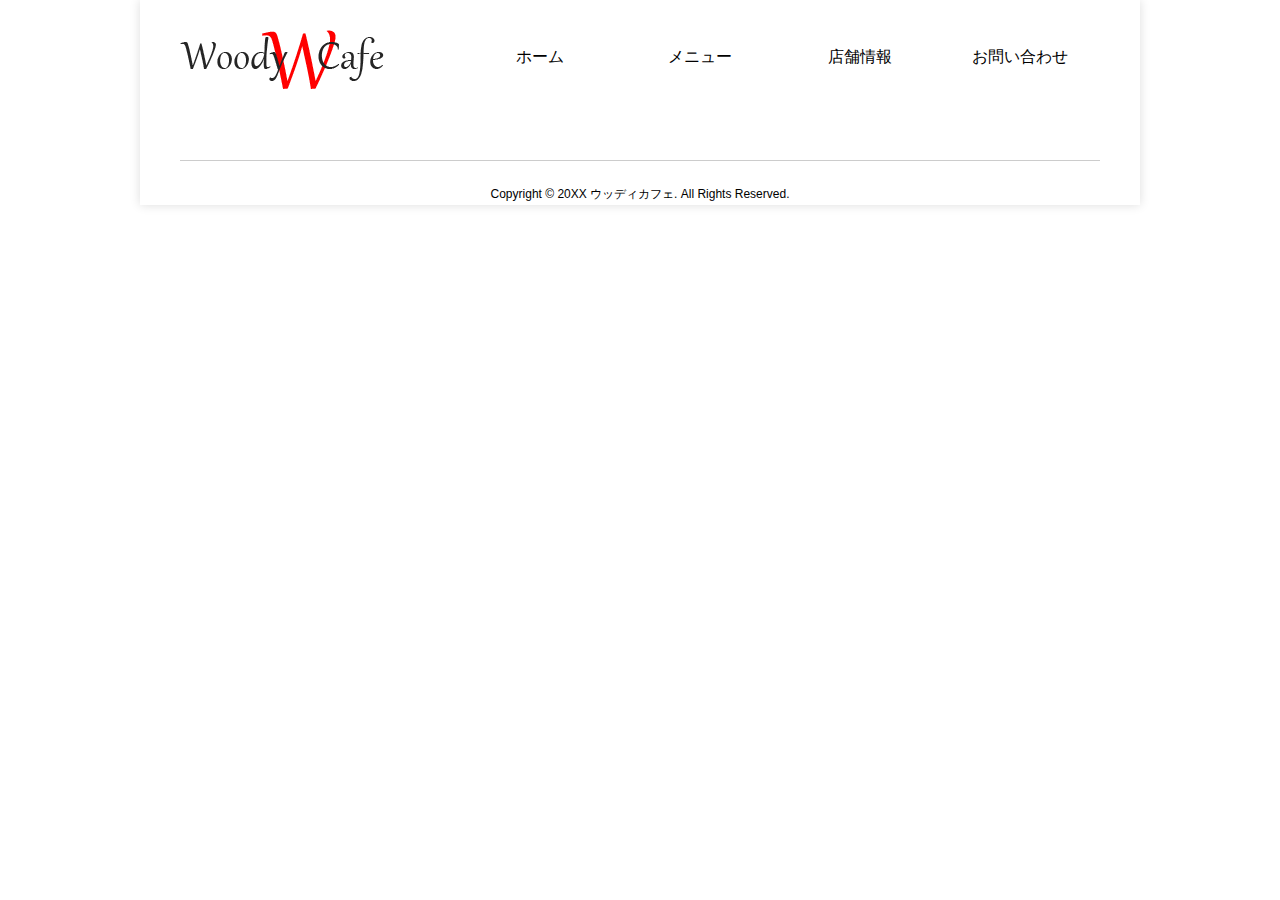
==== woodycafe/contact.html @ db1819e8 "contact.htmlの追加" ====
﻿<!DOCTYPE html>
<html lang="ja">
	<head>
		<meta charset="UTF-8">
		<meta name="viewport" content="width=device-width, initial-scale=1">
		<meta name="description" content="2015年上野公園のそばにオープンした緑に囲まれた自然派カフェ。スタイリッシュなカフェでほっと一息お寛ぎください。">
		<meta name="keywords" content="ウッディカフェ,Woody Cafe,東京,上野,喫茶店">
		<title>ウッディカフェ</title>
		<link rel="stylesheet" href="css/sanitize.css">
		<link rel="stylesheet" href="css/style.css">
	</head>
	<body>
		<div class="wrapper">
			<header class="gl-header">
				<h1><a href="index.html">Woody Cafe</a></h1>
				<nav class="gl-nav">
					<ul>
						<li><a href="index.html">ホーム</a></li>
						<li><a href="menu.html">メニュー</a></li>
						<li><a href="info.html">店舗情報</a></li>
						<li><a href="contact.html">お問い合わせ</a></li>
					</ul>
				</nav>
			</header>
			<main class="gl-main">
				<section class="">
					<h2></h2>
				
				</section>
				
			</main>
			
			<footer class="gl-footer">
				<p><small>Copyright &copy; 20XX ウッディカフェ. All Rights Reserved.</small></p>
			</footer>
		</div>
	</body>
</html>
---- woodycafe/css/sanitize.css ----
/*! sanitize.css v3.0.0 | CC0 1.0 Public Domain | github.com/10up/sanitize.css */

/*
 * Normalization
 */

audio:not([controls]) {
	display: none; /* Chrome 44-, iOS 8+, Safari 9+ */
}

button {
	overflow: visible; /* Internet Explorer 11- */
	-webkit-appearance: button; /* iOS 8+ */
}

details {
	display: block; /* Edge 12+, Firefox 40+, Internet Explorer 11-, Windows Phone 8.1+ */
}

html {
	-ms-overflow-style: -ms-autohiding-scrollbar; /* Edge 12+, Internet Explorer 11- */
	overflow-y: scroll; /* All browsers without overlaying scrollbars */
	-webkit-text-size-adjust: 100%; /* iOS 8+ */
}

input {
	-webkit-border-radius: 0 /* iOS 8+ */
}

input[type="button"], input[type="reset"], input[type="submit"] {
	-webkit-appearance: button;/* iOS 8+ */
}

input[type="number"] {
	width: auto;/* Firefox 36+ */
}

input[type="search"] {
	-webkit-appearance: textfield;/* Chrome 45+, Safari 9+ */
}

input[type="search"]::-webkit-search-cancel-button, input[type="search"]::-webkit-search-decoration {
	-webkit-appearance: none;/* Chrome 45+, Safari 9+ */
}

main {
	display: block; /* Android 4.3-, Internet Explorer 11-, Windows Phone 8.1+ */
}

pre {
	overflow: auto; /* Internet Explorer 11- */
}

progress {
	display: inline-block; /* Internet Explorer 11-, Windows Phone 8.1+ */
}

small {
	font-size: 75%; /* All browsers */
}

summary {
	display: block; /* Firefox 40+, Internet Explorer 11-, Windows Phone 8.1+ */
}

svg:not(:root) {
	overflow: hidden; /* Internet Explorer 11- */
}

template {
	display: none; /* Android 4.3-, Internet Explorer 11-, iOS 7-, Safari 7-, Windows Phone 8.1+ */
}

textarea {
	overflow: auto; /* Edge 12+, Internet Explorer 11- */
}

[hidden] {
	display: none; /* Internet Explorer 10- */
}

/*
 * Universal inheritance
 */

*,
:before,
:after {
	box-sizing: inherit;
}

* {
	font-size: inherit;
	line-height: inherit;
}

:before,
:after {
	text-decoration: inherit;
	vertical-align: inherit;
}



/*
 * Opinionated defaults
 */

/* specify the border style and width of all elements */

*,
:before,
:after {
	border-style: solid;
	border-width: 0;
}

/* specify the core styles of all elements */

* {
	background-repeat: no-repeat;
	margin: 0;
	padding: 0;
}

/* specify the root styles of the document */

:root {
	background-color: #ffffff;
	box-sizing: border-box;
	color: #000000;
	cursor: default;
	font: 100%/1.5 sans-serif;
	text-rendering: optimizeLegibility;
}

/* specify the text decoration of anchors */

a {
	text-decoration: none;
}

/* specify the alignment of media elements */

audio,
canvas,
iframe,
img,
svg,
video {
	vertical-align: middle;
}

/* specify the background color of form elements */

button,
input,
select,
textarea {
	background-color: transparent;
}

/* specify the inherited color and font of form elements */

button,
input,
select,
textarea {
	color: inherit;
	font-family: inherit;
	font-style: inherit;
	font-weight: inherit;
}

/* specify the minimum height of form elements */

button,
[type="button"],
[type="date"],
[type="datetime"],
[type="datetime-local"],
[type="email"],
[type="month"],
[type="number"],
[type="password"],
[type="reset"],
[type="search"],
[type="submit"],
[type="tel"],
[type="text"],
[type="time"],
[type="url"],
[type="week"],
select,
textarea {
	min-height: 1.5em;
}

/* specify the font family of code elements */

code,
kbd,
pre,
samp {
	font-family: monospace, monospace;
}

/* specify the list style of nav lists */

nav ol,
nav ul {
	list-style: none;
}

/* specify the standard appearance of selects */

select {
	-moz-appearance: none;    /* Firefox 40+ */
	-webkit-appearance: none /* Chrome 45+ */
}

select::-ms-expand {
	display: none;/* Edge 12+, Internet Explorer 11- */
}

select::-ms-value {
	color: currentColor;/* Edge 12+, Internet Explorer 11- */
}

/* specify the border styling of tables */

table {
	border-collapse: collapse;
	border-spacing: 0;
}

/* specify the resizability of textareas */

textarea {
	resize: vertical;
}

/* specify the background color, font color, and drop shadow of text selections */

::-moz-selection {
	background-color: #b3d4fc; /* required when declaring ::selection */
	color: #4c2b03;
	text-shadow: none;
}

::selection {
	background-color: #b3d4fc; /* required when declaring ::selection */
	color: #4c2b03;
	text-shadow: none;
}

/* specify the progress cursor of updating elements */

[aria-busy="true"] {
	cursor: progress;
}

/* specify the pointer cursor of trigger elements */

[aria-controls] {
	cursor: pointer;
}

/* specify the unstyled cursor of disabled, not-editable, or otherwise inoperable elements */

[aria-disabled] {
	cursor: default;
}

/* specify the style of visually hidden yet accessible elements */

[hidden][aria-hidden="false"] {
	clip: rect(0 0 0 0);
	display: inherit;
	position: absolute
}

[hidden][aria-hidden="false"]:focus {
	clip: auto;
}

/*# sourceMappingURL=sanitize.css.map */
---- woodycafe/css/style.css ----
@charset "utf-8";
@import url("https://fonts.googleapis.com/css?family=Raleway");
@import url("https://fonts.googleapis.com/css?family=Roboto:300");

/*
------------------------------------------------------- */
/* base
------------------------------------------------------- */

body {
    font-family: '游ゴシック体', 'Yu Gothic', YuGothic, 'ヒラギノ角ゴシックPro', 'Hiragino Kaku Gothic Pro', メイリオ, Meiryo, Osaka, 'ＭＳＰゴシック', 'MS PGothic', sans-serif;
    line-height: 1.5;
}
.wrapper {
    width: 1000px;
    margin: 0 auto;
    padding: 0 40px;
    box-shadow: 0 0 10px #dddddd;
}
a {
    text-decoration: none;
}
h1 a {
    display: block;
    background: url("../images/logo.png") 0px 30px no-repeat;
    height: 90px;
    width: 260px;
    text-indent: -9999px;
    float: left;
    margin-right: 20px;
}
h2 {
     font-size: 32px;
    font-family: 'Roboto', sans-serif;
    font-weight: 300;
    padding-bottom: 10px;
    margin-bottom : 30px;
}
.menu h2, .shop h2, .contact h2 {
    height: 150px;
    font-size: 40px;
    color: #ffffff;
    padding-top: 80px;
    padding-left: 30px;
    text-shadow: 1px 1px 5px rgba(0,0,0,0.5);
}
.menu h2 {
    background: url("../images/titleimage01.jpg") 0 0 no-repeat;
}
.shop h2 {
    background: url("../images/titleimage02.jpg") 0 0 no-repeat;
}
.contact h2 {
    background: url("../images/titleimage03.jpg") 0 0 no-repeat;
}
.message h2, .topics h2 {
    border-bottom: 1px dotted #cccccc;
    padding: 0 0 10px 0;
}
h3 {
    font-size: 24px;
    font-family: 'Roboto', sans-serif;
    font-weight: 300;
}
p:not(:last-of-type){
    margin-bottom: 10px;
}
section {
    margin-bottom: 15px;
}
ul {
    list-style-type: none;
}
input, textarea {
    border: 1px solid #dddddd;
}
.gl-header {
    height: 90px;
    overflow: hidden;
    margin-bottom: 30px;
}
.gl-footer {
    text-align: center;
    border-top: 1px solid #cccccc;
    padding-top: 20px;
}

/*
------------------------------------------------------ */
/* nav
------------------------------------------------------- */
.gl-nav ul {
    padding-top: 35px;
    display: table;
    table-layout: fixed;
    width: 640px;
}
.gl-nav li {
    display: table-cell;
    text-align: center;
}
.gl-nav a {
    display: block;
    padding: 10px 0;
    width: 100%;
    color: #000000;
}
.gl-nav a:hover {
    color: #999999;
}

/*
------------------------------------------------------ */
/* top
------------------------------------------------------- */
.main-img {
    margin-bottom: 30px;
}
.message {
    overflow: hidden;
}
.message img {
    border: 1px solid #dddddd;
    padding: 5px;
    float: right;
    margin-left: 20px;
}
.topics dl {
    overflow: hidden;
}
.topics dt {
    float: left;
    width: 120px;
    background-color: #555555;
    color: #ffffff;
    padding: 5px 10px;
    margin-bottom: 10px;
}
.topics dd {
    margin-left: 140px;
    padding: 5px;
    margin-bottom: 10px;
}
.top-aside ul {
    overflow: hidden;
    margin-bottom: 30px;
}
.top-aside li {
    float: left;
    margin-right: 10px;
}
.top-aside li:last-child {
    margin-right: 0;
}
/*
------------------------------------------------------- */
/* menu
------------------------------------------------------- */
.menu .flex-container {
    display: flex;
}
.menu .flex-item01 {
    order: 1;
    flex-grow: 1;
}
.menu .flex-item02 {
    order: 0;
    flex-grow: 3;
}
.menu-box ul {
    display: flex;
    width: 600px;
    margin: 20px 0 30px 0;
    flex-flow: wrap;
    justify-content: space-between;
}
.menu-box:nth-of-type(5) ul {
    height: 400px;
    align-content: space-between;
}
.menu-box img {
    border: 1px solid #dddddd;
    padding: 5px;
    margin-bottom: 3px;
}
.caption {
    font-size: 12px;
}

/*
------------------------------------------------------- */
/* shop
------------------------------------------------------- */
.shop .flex-container {
    display: flex;
    justify-content: space-between;
}
.shop table {
    border-collapse: collapse;
    width: 440px;
}
.shop th, .shop td {
    padding: 10px;
}
.shop th {
    width: 25%;
    vertical-align: top;
    font-weight: normal;
    text-align: left;
    background-color: #555555;
    color: #ffffff;
    border-bottom: 1px solid #ffffff;
}
.shop tr:last-child th {
    border: none;
}

/*
------------------------------------------------------- */
/* contact
------------------------------------------------------- */
.contact .require {
    color: #ff0000;
}
.contact .item01, .contact .item02 {
    display: block;
    width: 300px;
    float: left;
    margin-bottom: 10px;
    text-align: right;
    line-height: 40px;
    margin-right: 10px;
}
.contact .item01:after {
    content: "";
    display: block;
    clear:both;
}
.contact input {
    border-radius: 3px;
    padding: 8px;
}
.contact input[type="text"], .contact input[type="email"], .contact input[type="tel"] {
    width: 300px;
}
.contact .item02wrapper {
    overflow: hidden;
}
.contact .item02wrapper label {
    line-height: 40px;
}
.contact p:nth-child(7) .item02, .contact p:nth-child(8) .item02, .contact p:nth-child(9) .item02 {
    line-height: 30px;
}
.contact .item02wrapper .sm {
    font-size: 10px;
}
.contact .item02wrapper select {
    width: 300px;
    border: 1px solid #ccc;
    padding: 8px;
    border-radius: 3px;
}
.contact input[type="submit"] {
    display: block;
    margin: 0 auto;
    width: 180px;
    height: 54px;
    text-align: center;
    /*line-height: 40px;*/
    border-radius: 3px;
    background-color: #aaaaaa;
    border: 2px solid #aaaaaa;
    color: #fff;
    transition: all .3s;
}
.contact input[type="submit"]:hover {
    background-color: #fff;
    color: #aaaaaa;
}

/*
------------------------------------------------------- */
/* スマートフォン
------------------------------------------------------- */
@media screen and (max-width: 479px){
    .wrapper {
        width: 100%;
        padding: 0;
    }
    .gl-main {
        padding: 0 10px;
    }
    h1 a{
        width: 100%;
        background-position: center center;
    }
    h2 {
        font-size: 26px;
    }
    .message h2, .topics h2 {
        border: none;
        margin-bottom: 0;
    }
    .gl-header {
        height: auto;
        margin-bottom: 10px;
    }

    /* nav */
    .gl-nav ul {
        padding-top: 0;
        table-layout: auto;
        width: 100%;
    }
    .gl-nav li {
        font-size: 14px;
        border-left:1px solid #eeeeee;
    }
    .nav li:first-child {
        border-left: none;
    }
    .nav a {
        padding: 5px 0;
    }

    /* home */
    .main-img img {
        width: 100%;
    }
    .message img {
        float: none;
        width: 100%;
        height: 100%;
        padding: 0;
        border: none;
        margin-left: 0;
        margin-bottom: 10px;
    }
    .topics dt {
        float: none;
        width: auto;
    }
    .topics dd {
        margin-left: 0;
        margin-bottom: 10px;
    }
    .top-aside li {
        float: none;
        margin-right: 0;
        margin-bottom: 15px;
        text-align: center;
    }
    .top-aside li:last-child {
        margin-bottom: 0;
    }
}
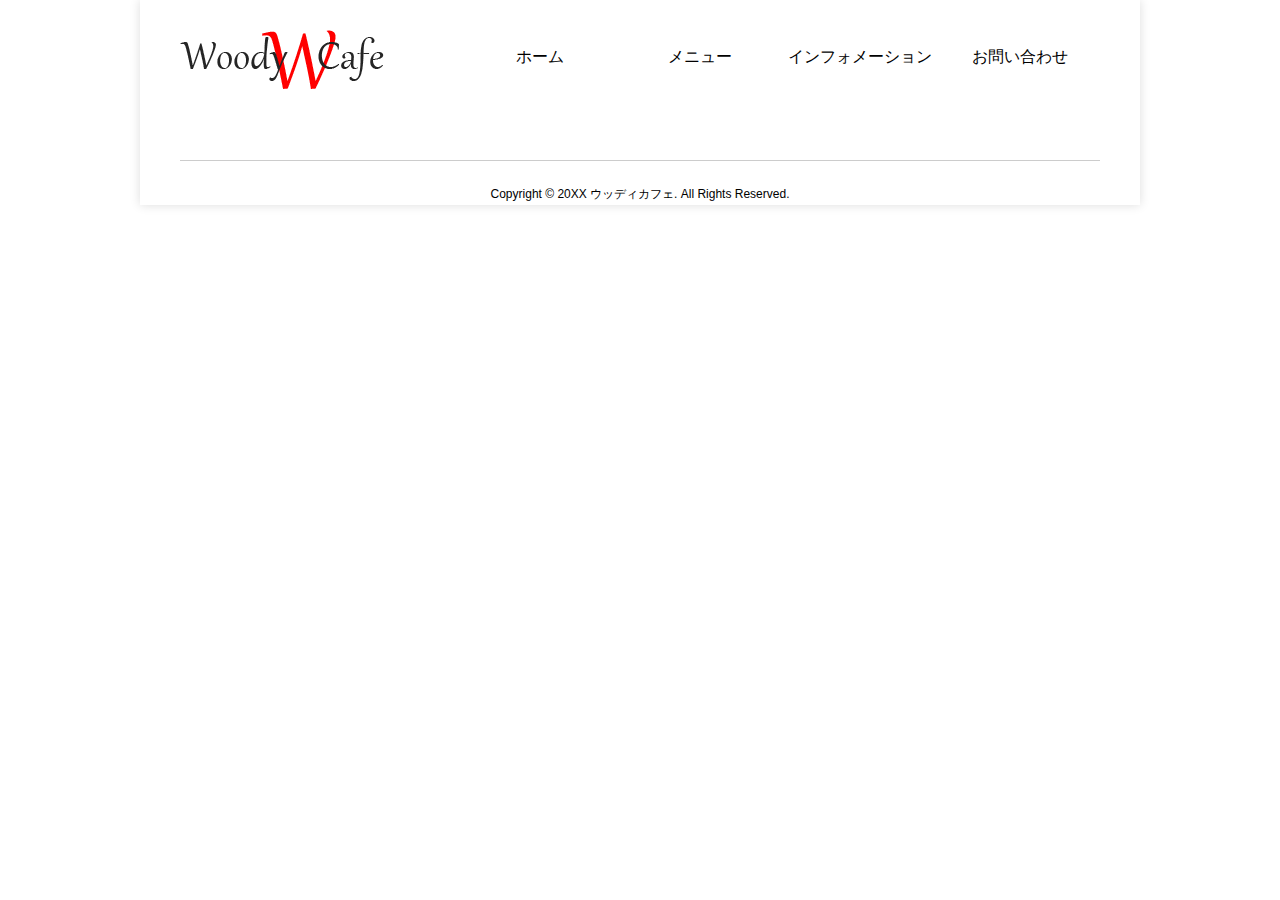
==== commit 3222183f: "グローバルメニュー修正" ====
--- a/woodycafe/contact.html
+++ b/woodycafe/contact.html
@@ -17,7 +17,7 @@
 					<ul>
 						<li><a href="index.html">ホーム</a></li>
 						<li><a href="menu.html">メニュー</a></li>
-						<li><a href="info.html">店舗情報</a></li>
+						<li><a href="info.html">インフォメーション</a></li>
 						<li><a href="contact.html">お問い合わせ</a></li>
 					</ul>
 				</nav>
